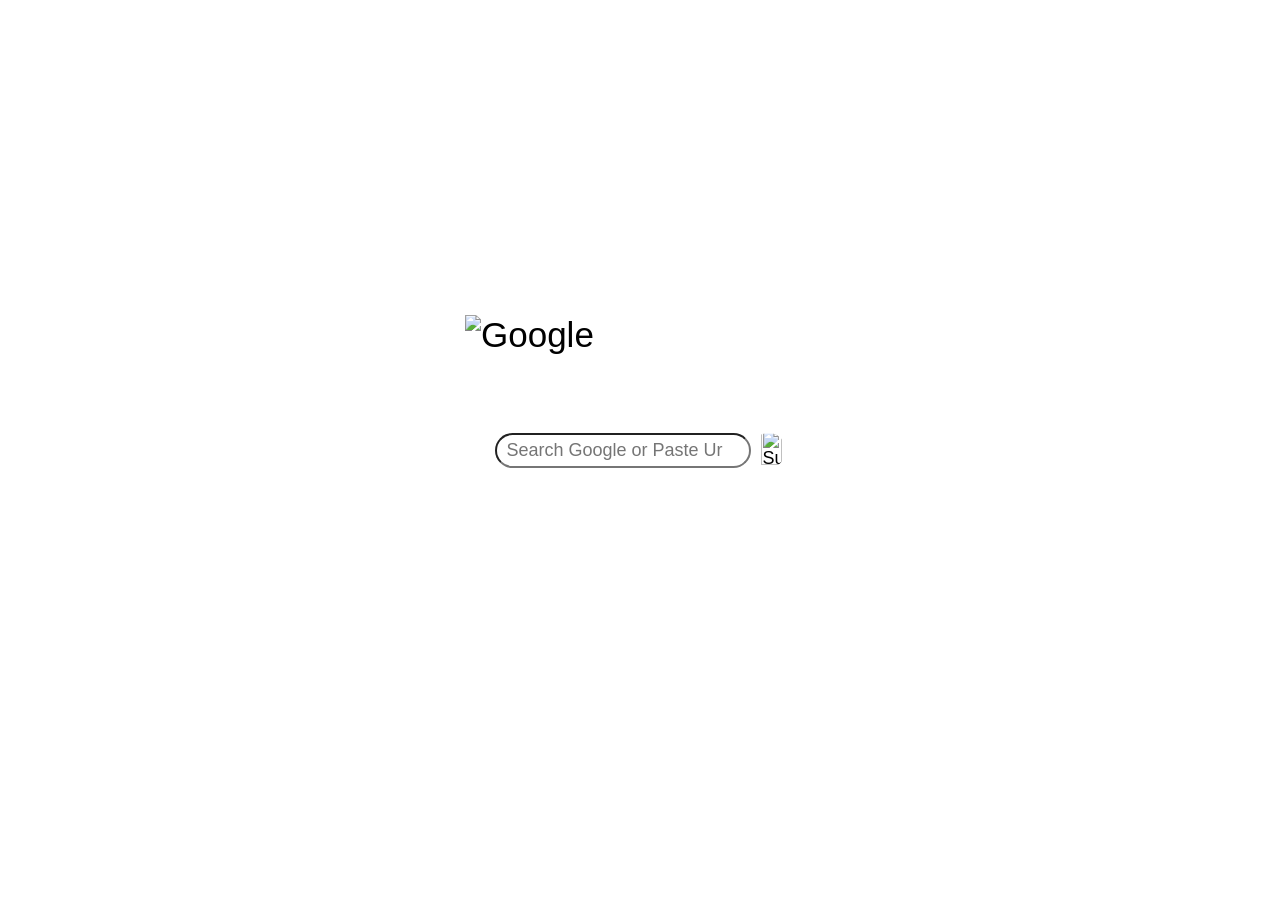
==== index.html @ 9f9f812c "Google Work" ====
<!DOCTYPE html>
<html>

<head>
    <title>SEARCH BAR</title>
    <link rel="stylesheet" type="text/css" href="style.css">
    <link rel="shortcut icon" type="image/png" href="img/icon.png">
</head>

<body>
    <img src="img/learners.png" width="350px" alt="Google">
    <div class="box">
        <form action="https://www.google.com/" method="get" target="_blank">
            <div style="display: flex; flex-direction: row; justify-content: center;"> 
                <input type="search" maxlength="50" placeholder="Search Google or Paste Url" name="search-bar">
                <input type="image" style="width: 21px;" src="https://cdn2.iconfinder.com/data/icons/font-awesome/1792/search-512.png" placeholder="Search Google or Paste Url" name="search-bar">
               </div>
        </form>
        
</body>
</html>
---- style.css ----
*{
  margin: 0;
  padding: 0;
  font-family: sans-serif;
  font-size: 18px;
  box-sizing: border-box;
}

body{
  height: 100vh;
  display: flex;
  justify-content: center;
  align-items: center;
}

img{
  position: absolute;
  top: 35%;
  background-color: #fff;
  font-size: 35px;
}

input{
  flex: 1;
  width: 270px;
  height: 35px;
  background-color: white;
  border-radius: 35px;
  display: flex;
  align-items: center;
  padding: 10px;
}
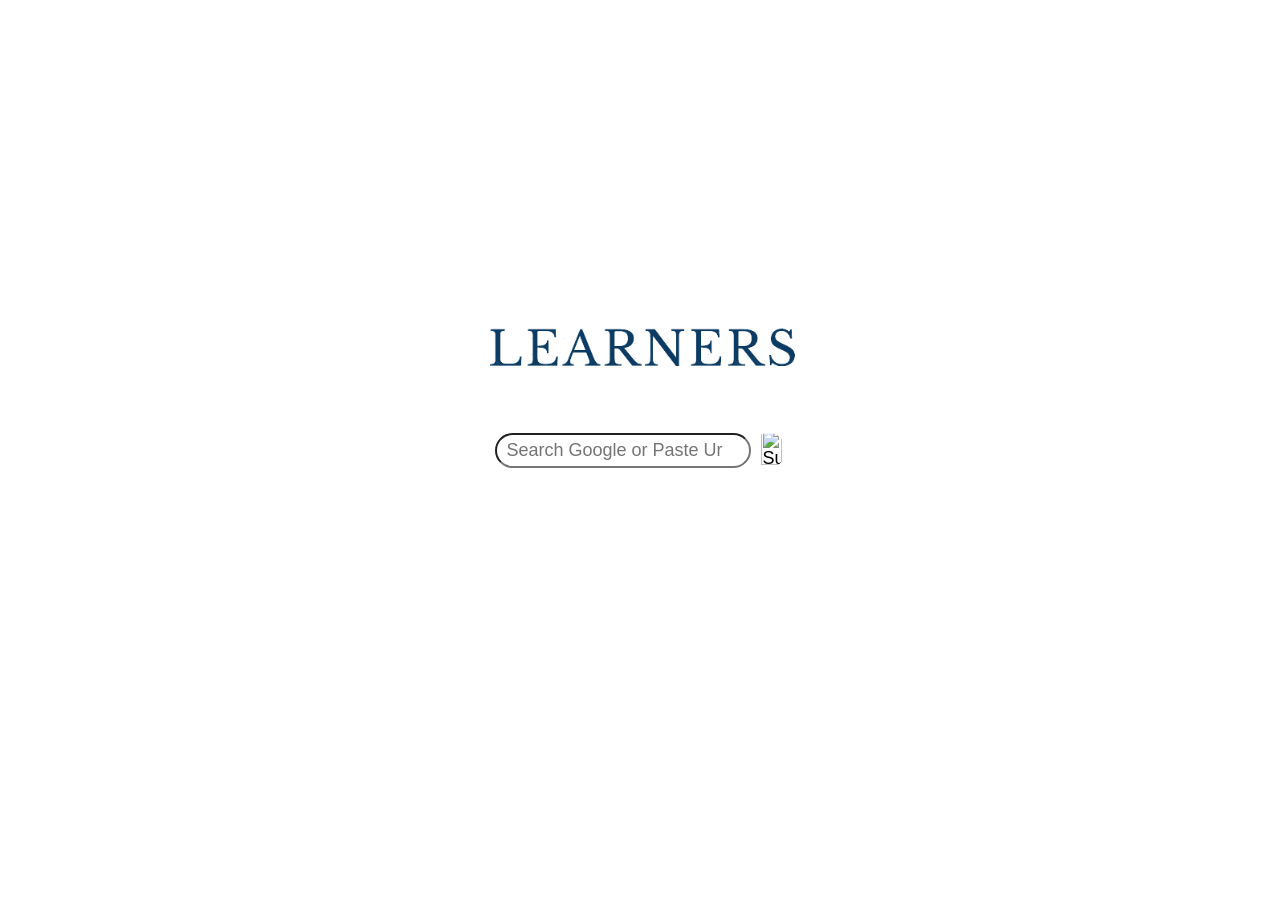
==== commit b803f8ad: "Add Index File" ====
--- a/index.html
+++ b/index.html
@@ -12,9 +12,10 @@
     <div class="box">
         <form action="https://www.google.com/" method="get" target="_blank">
             <div style="display: flex; flex-direction: row; justify-content: center;"> 
-                <input type="search" maxlength="50" placeholder="Search Google or Paste Url" name="search-bar">
+                <input type="search" maxlength="20" placeholder="Search Google or Paste Url" name="search-bar">
                 <input type="image" style="width: 21px;" src="https://cdn2.iconfinder.com/data/icons/font-awesome/1792/search-512.png" placeholder="Search Google or Paste Url" name="search-bar">
                </div>
+               
         </form>
         
 </body>
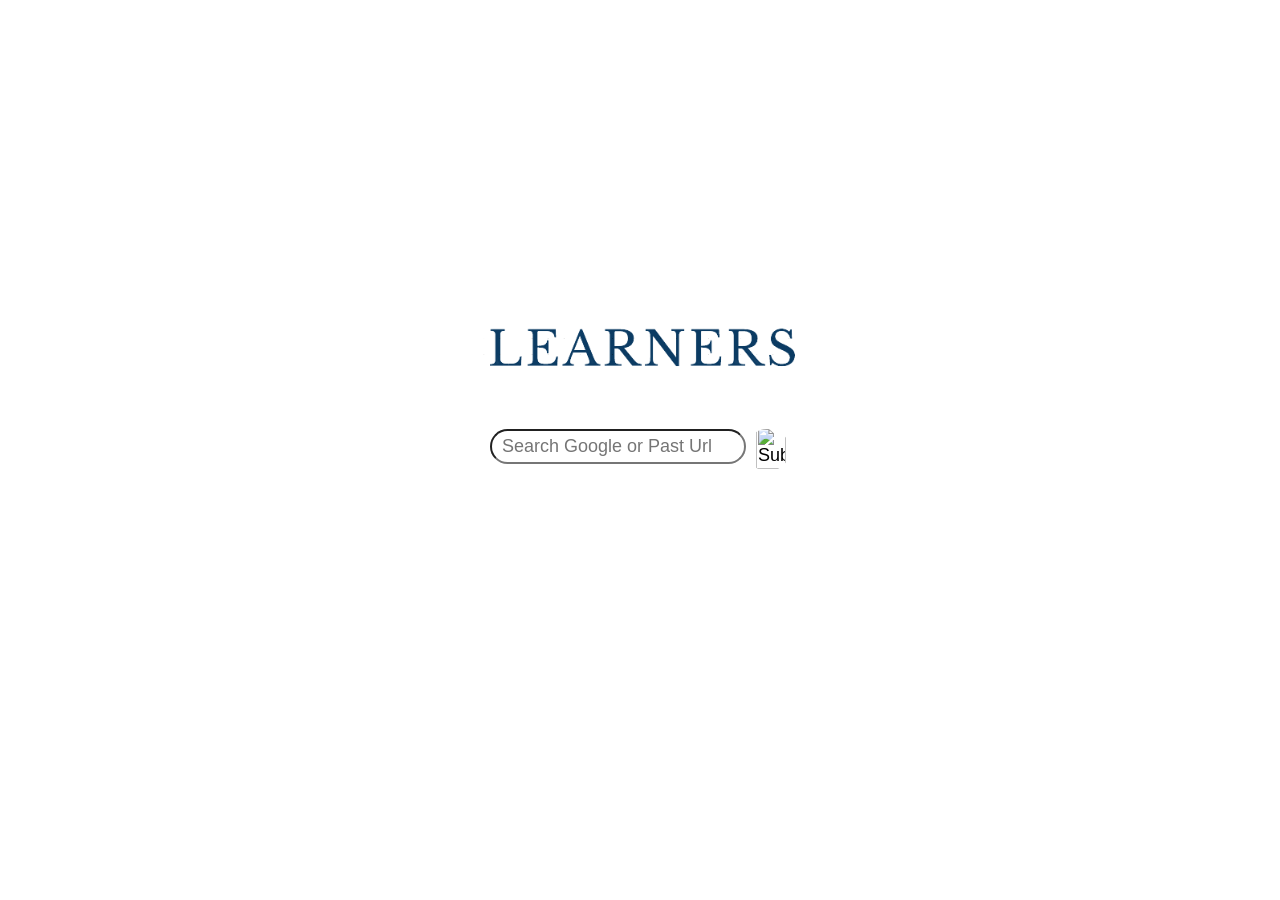
==== commit c92a02eb: "Add link of style.css & debug some issue" ====
--- a/index.html
+++ b/index.html
@@ -2,18 +2,18 @@
 <html>
 
 <head>
-    <title>SEARCH BAR</title>
-    <link rel="stylesheet" type="text/css" href="style.css">
+    
+    <link rel="stylesheet" type="text/css" href="./css/style.css">
     <link rel="shortcut icon" type="image/png" href="img/icon.png">
 </head>
 
 <body>
-    <img src="img/learners.png" width="350px" alt="Google">
+    <img src="img/learners.png" width="350px" alt="Google" class="learners">
     <div class="box">
         <form action="https://www.google.com/" method="get" target="_blank">
             <div style="display: flex; flex-direction: row; justify-content: center;"> 
-                <input type="search" maxlength="20" placeholder="Search Google or Paste Url" name="search-bar">
-                <input type="image" style="width: 21px;" src="https://cdn2.iconfinder.com/data/icons/font-awesome/1792/search-512.png" placeholder="Search Google or Paste Url" name="search-bar">
+                <input type="search" maxlength="30" placeholder="Search Google or Past Url" name="search-bar" id="search-2 ">
+                <input type="image" style="width: 30px; height: 42px;" src="https://cdn2.iconfinder.com/data/icons/font-awesome/1792/search-512.png" name="search-bar" class="search-bar">
                </div>
                
         </form>
--- a/css/style.css
+++ b/css/style.css
@@ -0,0 +1,33 @@
+*{
+  margin: 0;
+  padding: 0;
+  font-family: sans-serif;
+  font-size: 18px;
+  box-sizing: border-box;
+}
+
+body{
+  height: 100vh;
+  display: flex;
+  justify-content: center;
+  align-items: center;
+}
+
+img{
+  position: absolute;
+  top: 35%;
+  background-color: #fff;
+  font-size: 35px;
+}
+
+input{
+  flex: 1;
+  width: 270px;
+  height: 35px;
+  background-color: white;
+  border-radius: 35px;
+  display: flex;
+  align-items: center;
+  padding: 10px;
+}
+ 
